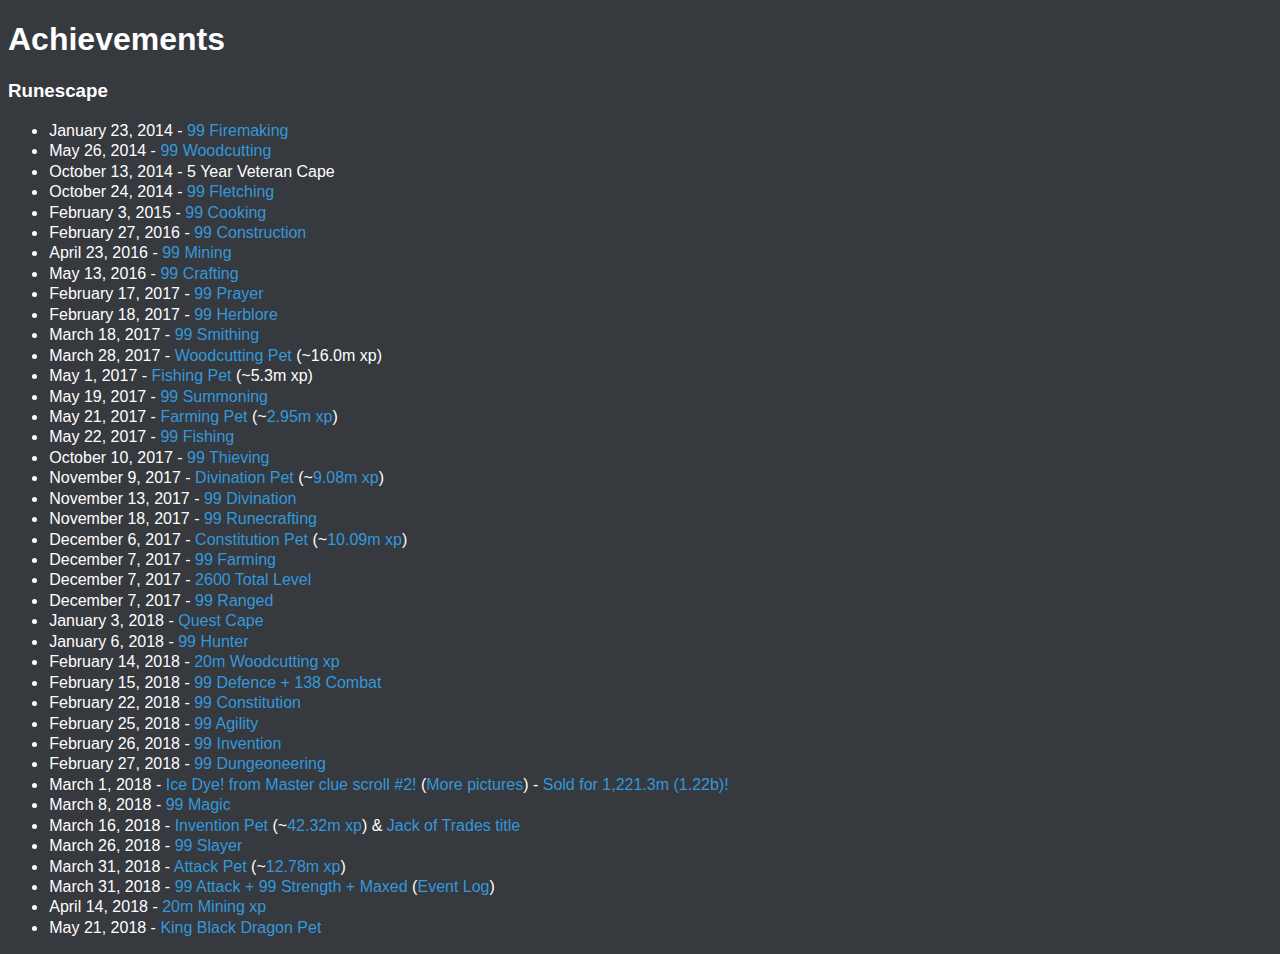
==== achievements/index.html @ 893c329a "kbd pet" ====
<!DOCTYPE html>
<html>

<head>
	<link rel="stylesheet" type="text/css" href="../stylesheets/stylesheet.css">
	<title>Achievements</title>
</head>

<body>
	<h1>Achievements</h1>
	<h3>Runescape</h3>
	<ul>
		<li>January 23, 2014 - <a href="https://www.youtube.com/watch?v=ZZqU16aqsTA">99 Firemaking</a></li>
		<li>May 26, 2014 - <a href="https://www.youtube.com/watch?v=rLqZukNPMAU">99 Woodcutting</a></li>
		<li>October 13, 2014 - 5 Year Veteran Cape</li>
		<li>October 24, 2014 - <a href="https://www.youtube.com/watch?v=4u7xmrYo1gE">99 Fletching</a></li>
		<li>February 3, 2015 - <a href="https://www.youtube.com/watch?v=WprBCCh7s88">99 Cooking</a></li>
		<li>February 27, 2016 - <a href="https://www.youtube.com/watch?v=rkJbK3RJf3k">99 Construction</a></li>
		<li>April 23, 2016 - <a href="https://www.youtube.com/watch?v=qvGpGMJ_OJM">99 Mining</a></li>
		<li>May 13, 2016 - <a href="https://youtu.be/jQD3XN0MZag">99 Crafting</a></li>
		<li>February 17, 2017 - <a href="https://youtu.be/7_e4HDha-fg">99 Prayer</a></li>
		<li>February 18, 2017 - <a href="https://youtu.be/O7NhRB_VOTI">99 Herblore</a></li>
		<li>March 18, 2017 - <a href="https://youtu.be/O3PMJ1l7reQ">99 Smithing</a></li>
		<li>March 28, 2017 - <a href="http://i.imgur.com/vSRmZV9.png">Woodcutting Pet</a> (~16.0m xp)</li>
		<li>May 1, 2017 - <a href="http://i.imgur.com/jifpy6q.png">Fishing Pet</a> (~5.3m xp)</li>
		<li>May 19, 2017 - <a href="https://youtu.be/4IjcxQuXHmE">99 Summoning</a></li>
		<li>May 21, 2017 - <a href="http://i.imgur.com/3I7Kkpv.png">Farming Pet</a> (~<a href="http://i.imgur.com/I8A9XOi.png">2.95m xp</a>)</li>
		<li>May 22, 2017 - <a href="https://youtu.be/Cg4ApypfgLY">99 Fishing</a></li>
		<li>October 10, 2017 - <a href="https://youtu.be/uDuvqAimZGs">99 Thieving</a></li>
		<li>November 9, 2017 - <a href="https://i.imgur.com/hKeACnj.png">Divination Pet</a> (~<a href="https://i.imgur.com/CLOkVb4.png">9.08m xp</a>)</li>
		<li>November 13, 2017 - <a href="https://youtu.be/jW5PWtjAr3M">99 Divination</a></li>
		<li>November 18, 2017 - <a href="https://youtu.be/NbWkmboI2qU">99 Runecrafting</a></li>
		<li>December 6, 2017 - <a href="https://i.imgur.com/OwFB4yi.png">Constitution Pet</a> (~<a href="https://i.imgur.com/rIZ0oCd.png">10.09m xp</a>)</li>
		<li>December 7, 2017 - <a href="https://youtu.be/su3Aiz0cg6M">99 Farming</a></li>
		<li>December 7, 2017 - <a href="https://i.imgur.com/RFGBQr7.png">2600 Total Level</a></li>
		<li>December 7, 2017 - <a href="https://youtu.be/OcMfHgn-4bY">99 Ranged</a></li>
		<li>January 3, 2018 - <a href="https://youtu.be/bvllZJMdvLM">Quest Cape</a></li>
		<li>January 6, 2018 - <a href="https://youtu.be/wx2QML0t5QQ">99 Hunter</a></li>
		<li>February 14, 2018 - <a href="https://i.imgur.com/le4Mjoy.png">20m Woodcutting xp</a></li>
		<li>February 15, 2018 - <a href="https://youtu.be/8-UDaMvo0SU">99 Defence + 138 Combat</a></li>
		<li>February 22, 2018 - <a href="https://youtu.be/Doc9FbBJqSE">99 Constitution</a></li>
		<li>February 25, 2018 - <a href="https://youtu.be/AgFLtODZXZo">99 Agility</a></li>
		<li>February 26, 2018 - <a href="https://youtu.be/o2UHhRSRjBY">99 Invention</a></li>
		<li>February 27, 2018 - <a href="https://youtu.be/vNv_SVYNGjQ">99 Dungeoneering</a></li>
		<li>March 1, 2018 - <a href="https://i.imgur.com/dRBvZZ2.png">Ice Dye!</a> <a href="https://i.imgur.com/BJfEbLp.png">from Master clue scroll #2!</a> (<a href="https://i.imgur.com/dKWM8ng.png">More</a> <a href="https://i.imgur.com/BGfcp8Q.jpg">pictures</a>) - <a href="https://i.imgur.com/OlVnZqE.png">Sold for 1,221.3m (1.22b)!</a></li>
		<li>March 8, 2018 - <a href="https://youtu.be/EAqWz6UGJrY">99 Magic</a></li>
		<li>March 16, 2018 - <a href="https://i.imgur.com/whSqIFH.png">Invention Pet</a> (~<a href="https://i.imgur.com/EfrVsn7.png">42.32m xp</a>) & <a href="https://i.imgur.com/65z4c0z.png">Jack of Trades title</a></li>
		<li>March 26, 2018 - <a href="https://youtu.be/Frr4GJ5FE9c">99 Slayer</a></li>
		<li>March 31, 2018 - <a href="https://i.imgur.com/LDGhGSA.png">Attack Pet</a> (~<a href="https://i.imgur.com/52gXfAG.png">12.78m xp</a>)</li>
		<li>March 31, 2018 - <a href="https://youtu.be/JWfuBvAi8qY">99 Attack + 99 Strength + Maxed</a> (<a href="https://i.imgur.com/MAHCMrR.png">Event Log</a>)</li>
		<li>April 14, 2018 - <a href="https://i.imgur.com/2N8fAcQ.png">20m Mining xp</a></li>
		<li>May 21, 2018 - <a href="https://youtu.be/9Yyn7paKQWw">King Black Dragon Pet</a></li>
	</ul>
</body>

</html>
---- stylesheets/stylesheet.css ----
html {
  background-color: #36393e;
  color: #fff;
  font-family: sans-serif;
}

a {
  text-decoration: none;
  color: #3498db;
}

li {
  padding: 0.1%;
}

a:hover {
  text-decoration: underline;
}
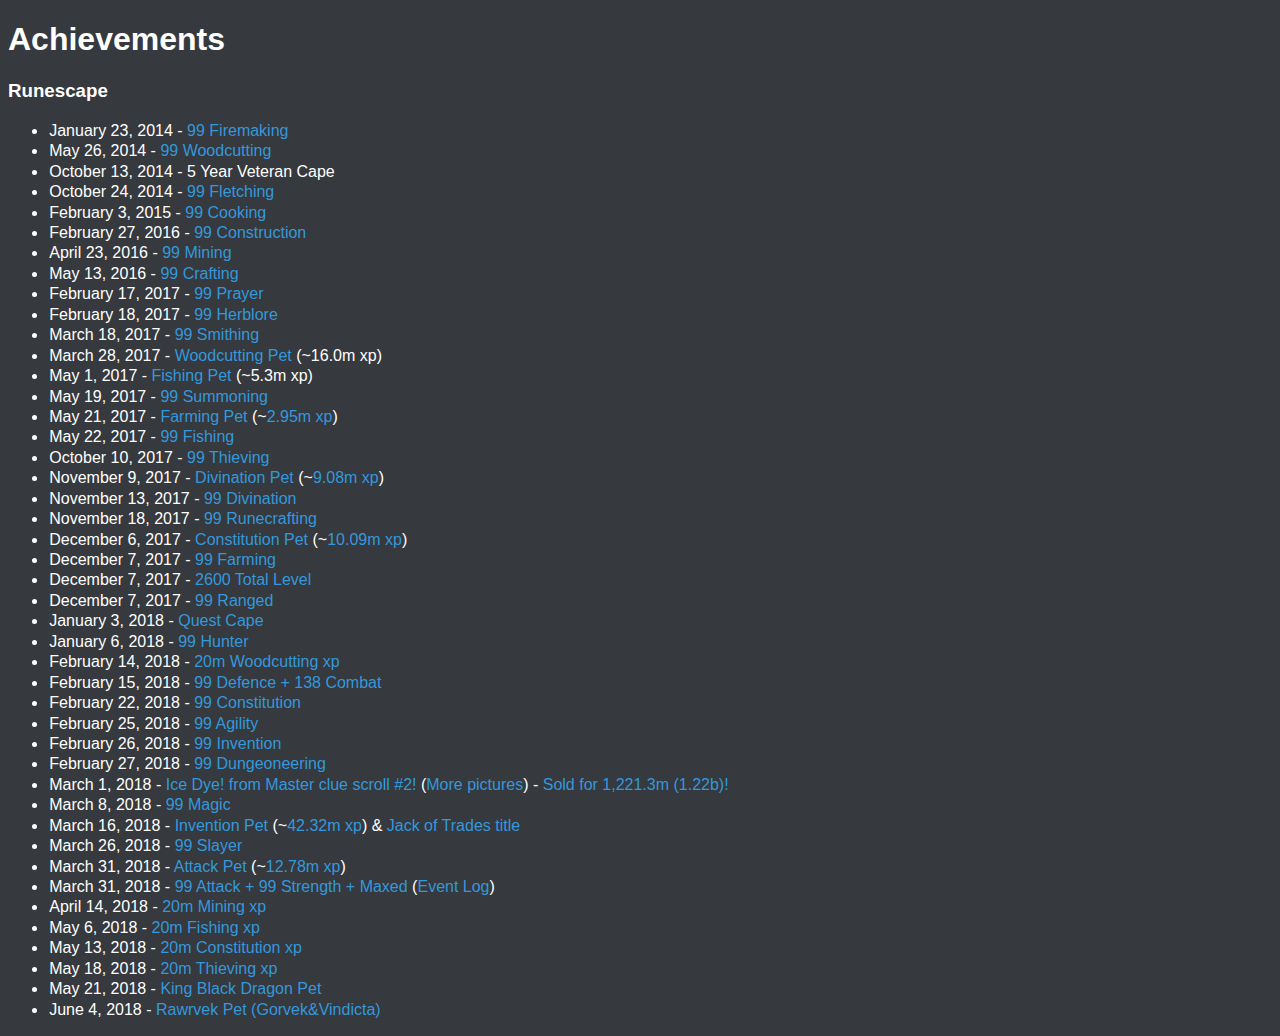
==== commit baf4677c: "rawrvek pet, 20m fish, hp, thief xp" ====
--- a/achievements/index.html
+++ b/achievements/index.html
@@ -49,7 +49,11 @@
 		<li>March 31, 2018 - <a href="https://i.imgur.com/LDGhGSA.png">Attack Pet</a> (~<a href="https://i.imgur.com/52gXfAG.png">12.78m xp</a>)</li>
 		<li>March 31, 2018 - <a href="https://youtu.be/JWfuBvAi8qY">99 Attack + 99 Strength + Maxed</a> (<a href="https://i.imgur.com/MAHCMrR.png">Event Log</a>)</li>
 		<li>April 14, 2018 - <a href="https://i.imgur.com/2N8fAcQ.png">20m Mining xp</a></li>
+		<li>May 6, 2018 - <a href="https://i.imgur.com/exCnZF7.png">20m Fishing xp</a></li>
+		<li>May 13, 2018 - <a href="https://i.imgur.com/goOikBK.png">20m Constitution xp</a></li>
+		<li>May 18, 2018 - <a href="https://i.imgur.com/dP13yuz.png">20m Thieving xp</a></li>
 		<li>May 21, 2018 - <a href="https://youtu.be/9Yyn7paKQWw">King Black Dragon Pet</a></li>
+		<li>June 4, 2018 - <a href="https://i.imgur.com/ZOeDXTQ.png">Rawrvek Pet (Gorvek&Vindicta)</a></li>
 	</ul>
 </body>
 
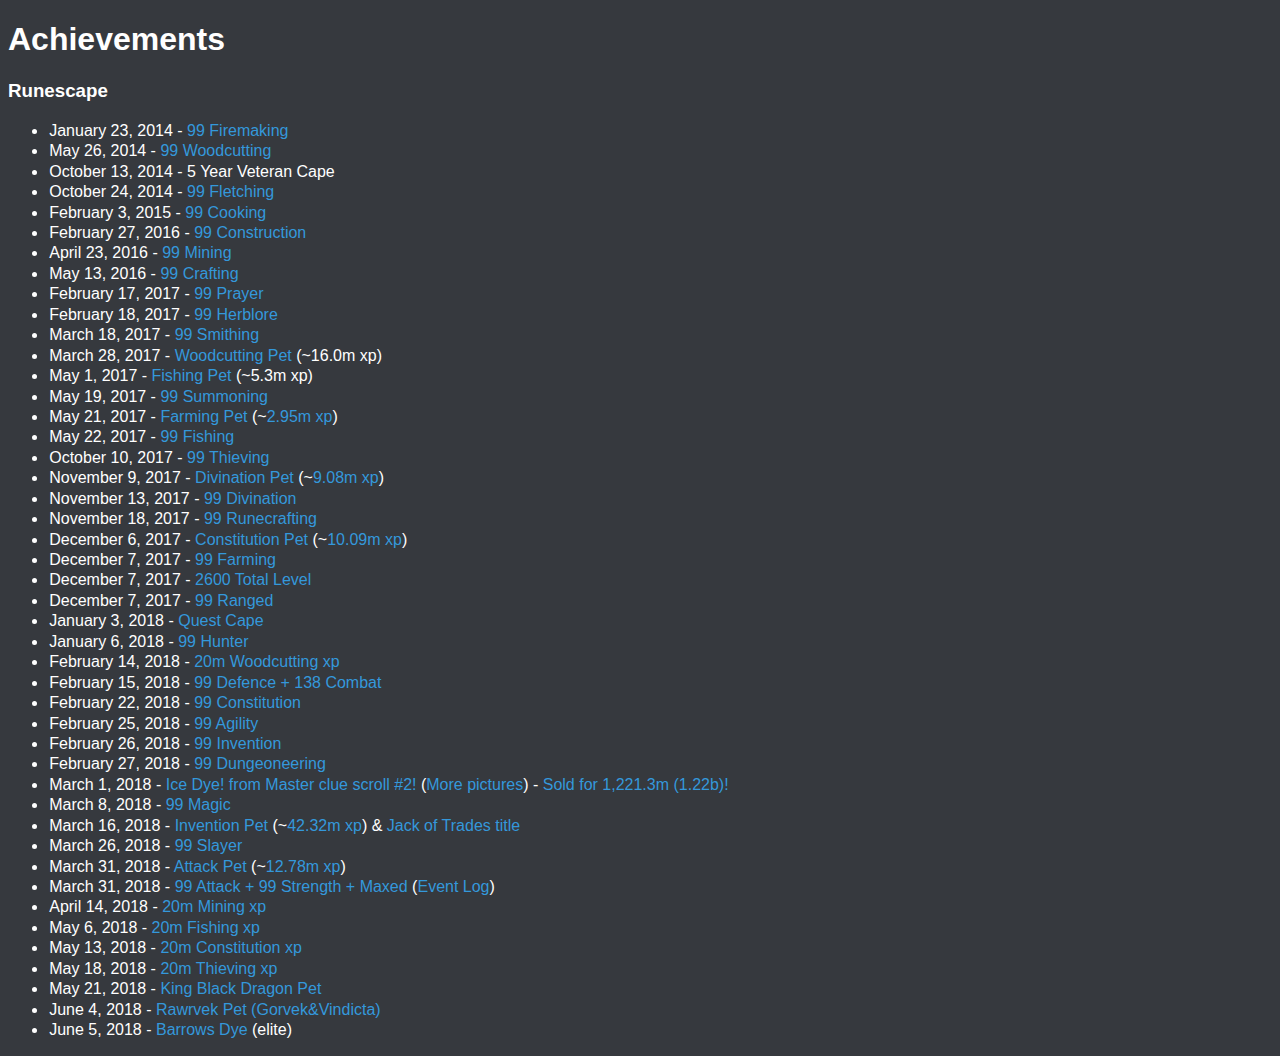
==== commit acb7a50c: "barrows dye" ====
--- a/achievements/index.html
+++ b/achievements/index.html
@@ -54,6 +54,7 @@
 		<li>May 18, 2018 - <a href="https://i.imgur.com/dP13yuz.png">20m Thieving xp</a></li>
 		<li>May 21, 2018 - <a href="https://youtu.be/9Yyn7paKQWw">King Black Dragon Pet</a></li>
 		<li>June 4, 2018 - <a href="https://i.imgur.com/ZOeDXTQ.png">Rawrvek Pet (Gorvek&Vindicta)</a></li>
+		<li>June 5, 2018 - <a href="https://i.imgur.com/BQOjzu5.png">Barrows Dye</a> (elite)</li>
 	</ul>
 </body>
 
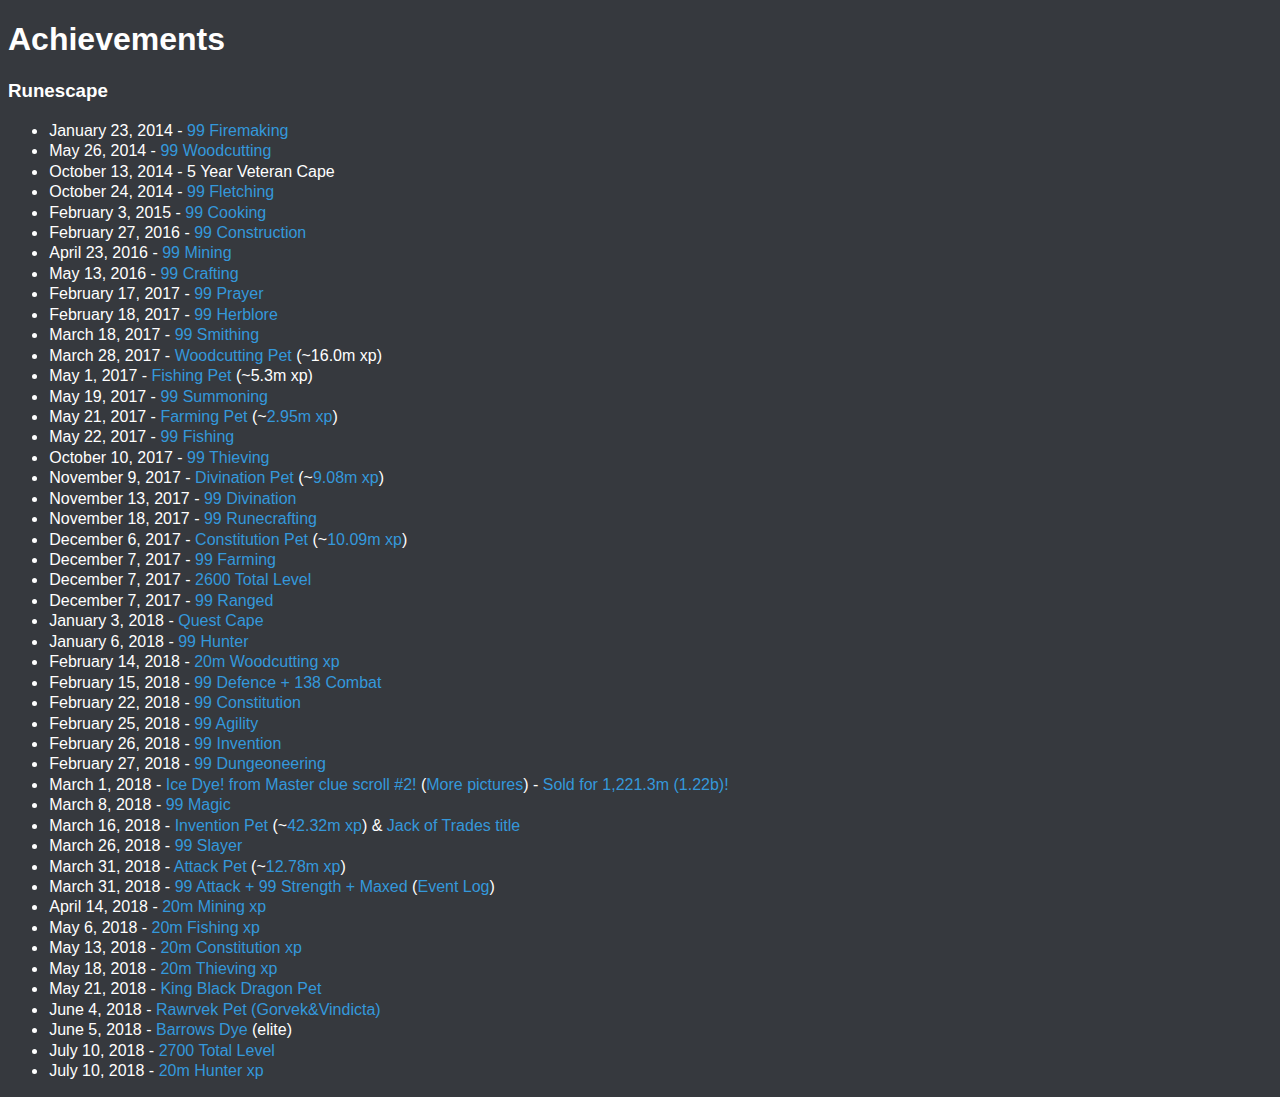
==== commit b491f28b: "2700 total lvl + 20m hunter xp" ====
--- a/achievements/index.html
+++ b/achievements/index.html
@@ -55,6 +55,8 @@
 		<li>May 21, 2018 - <a href="https://youtu.be/9Yyn7paKQWw">King Black Dragon Pet</a></li>
 		<li>June 4, 2018 - <a href="https://i.imgur.com/ZOeDXTQ.png">Rawrvek Pet (Gorvek&Vindicta)</a></li>
 		<li>June 5, 2018 - <a href="https://i.imgur.com/BQOjzu5.png">Barrows Dye</a> (elite)</li>
+		<li>July 10, 2018 - <a href="https://i.imgur.com/Ffpiahf.png">2700 Total Level</a></li>
+		<li>July 10, 2018 - <a href="https://i.imgur.com/JKcxrUW.png">20m Hunter xp</a></li>
 	</ul>
 </body>
 
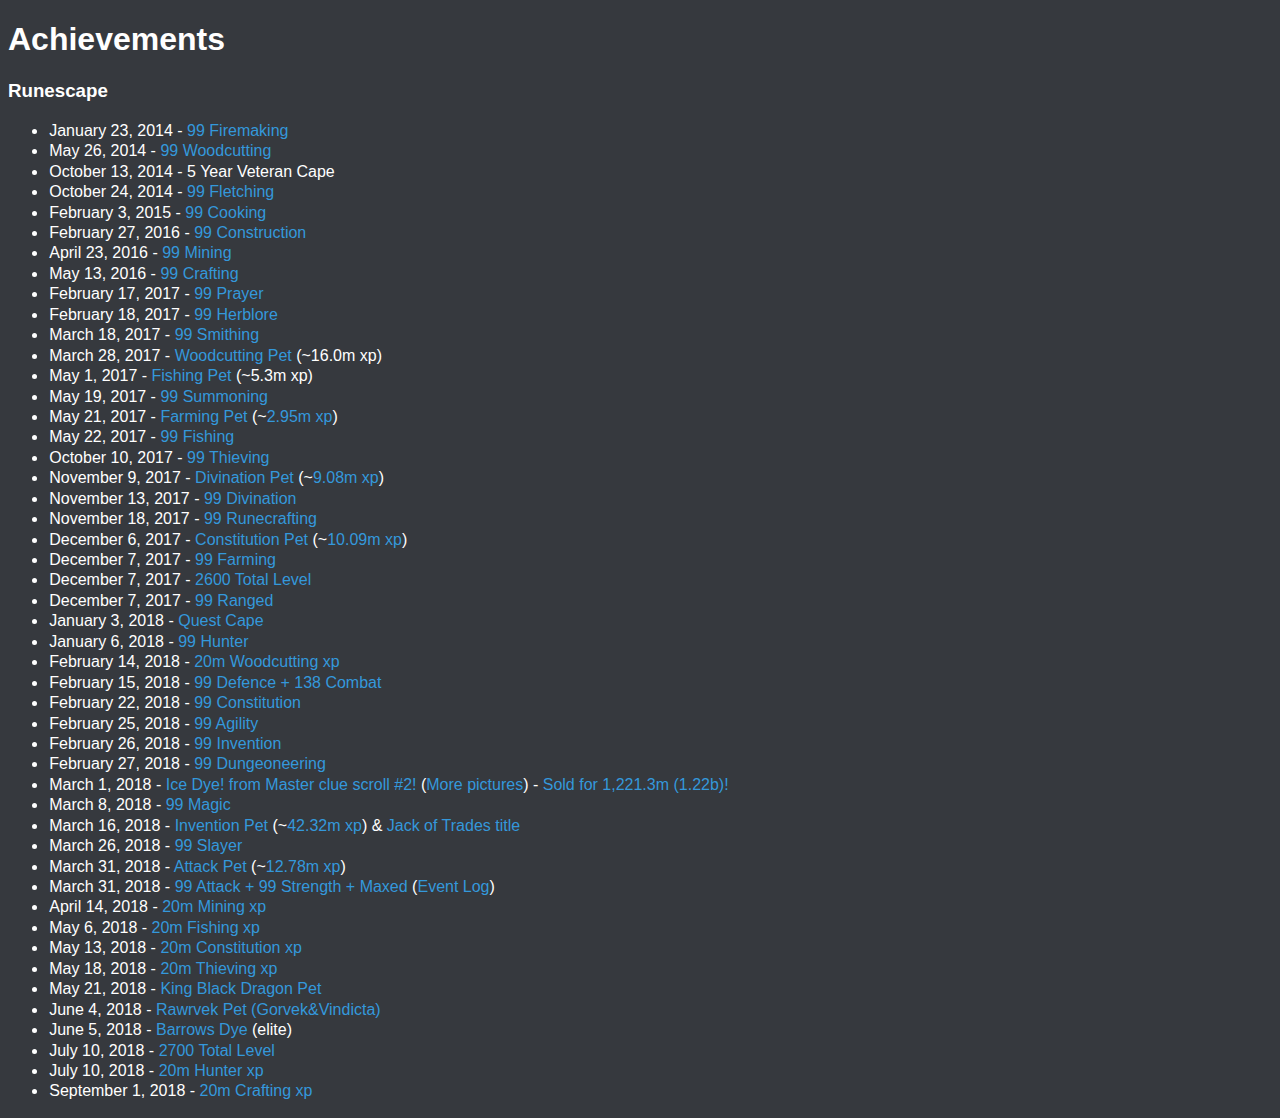
==== commit d1219c48: "20m crafting xp" ====
--- a/achievements/index.html
+++ b/achievements/index.html
@@ -57,6 +57,7 @@
 		<li>June 5, 2018 - <a href="https://i.imgur.com/BQOjzu5.png">Barrows Dye</a> (elite)</li>
 		<li>July 10, 2018 - <a href="https://i.imgur.com/Ffpiahf.png">2700 Total Level</a></li>
 		<li>July 10, 2018 - <a href="https://i.imgur.com/JKcxrUW.png">20m Hunter xp</a></li>
+		<li>September 1, 2018 - <a href="https://i.imgur.com/2irsewi.png">20m Crafting xp</a></li>
 	</ul>
 </body>
 
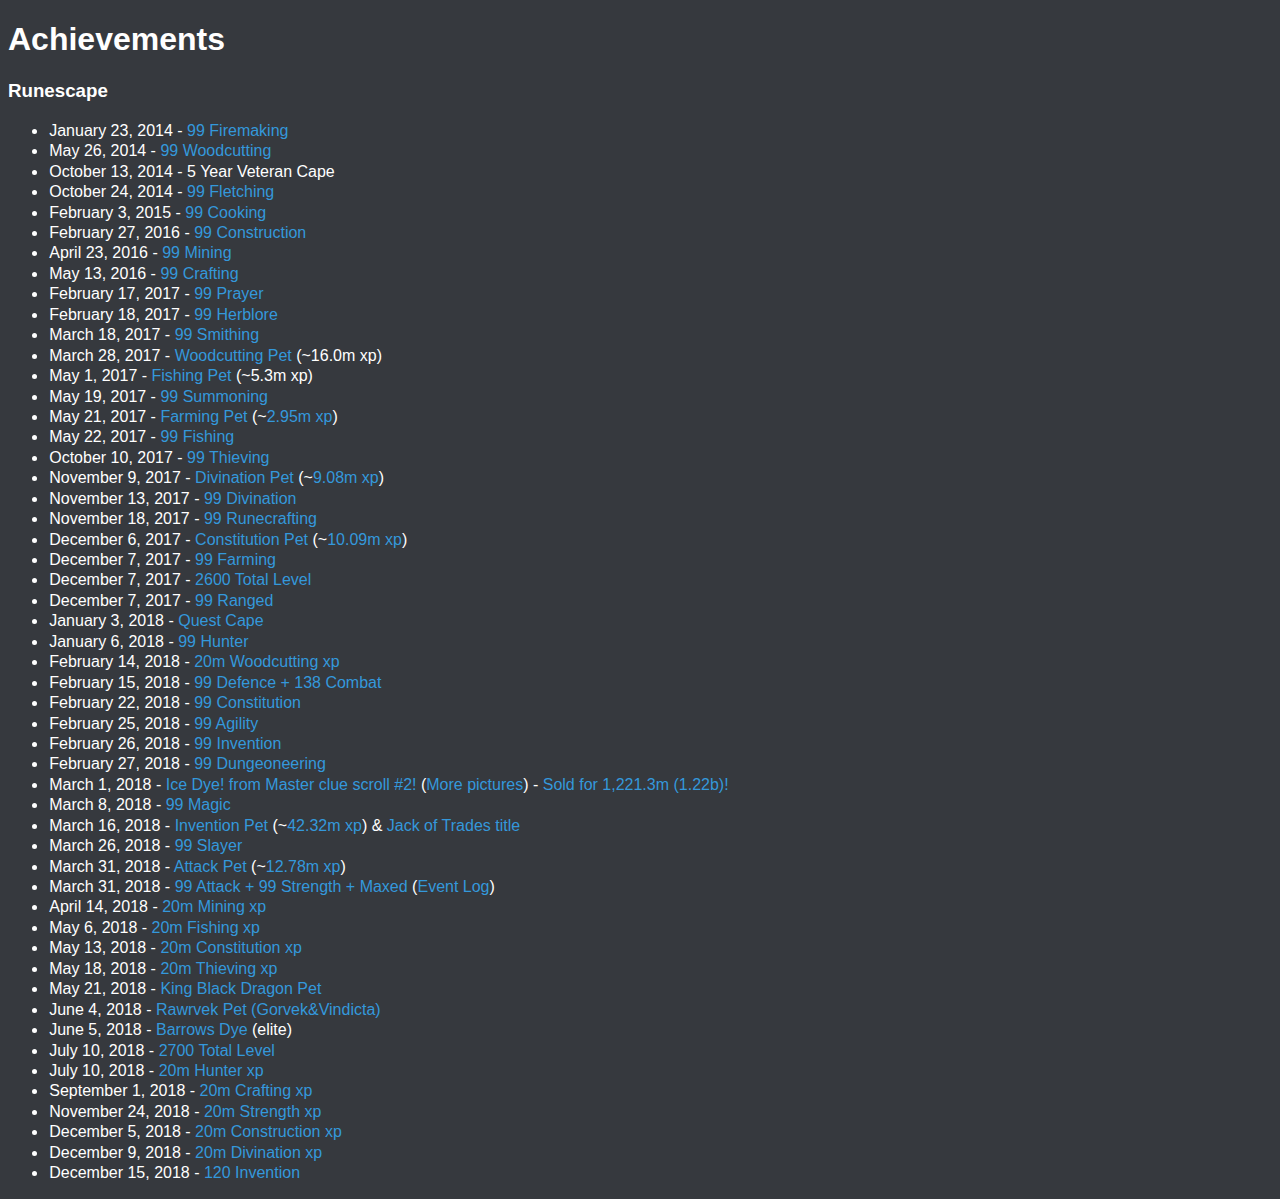
==== commit 16bf9458: "120 invention and some 20m xp's" ====
--- a/achievements/index.html
+++ b/achievements/index.html
@@ -58,6 +58,10 @@
 		<li>July 10, 2018 - <a href="https://i.imgur.com/Ffpiahf.png">2700 Total Level</a></li>
 		<li>July 10, 2018 - <a href="https://i.imgur.com/JKcxrUW.png">20m Hunter xp</a></li>
 		<li>September 1, 2018 - <a href="https://i.imgur.com/2irsewi.png">20m Crafting xp</a></li>
+		<li>November 24, 2018 - <a href="https://i.imgur.com/sC6McbP.png">20m Strength xp</a></li>
+		<li>December 5, 2018 - <a href="https://i.imgur.com/mems92C.png">20m Construction xp</a></li>
+		<li>December 9, 2018 - <a href="https://i.imgur.com/onyH6c2.png">20m Divination xp</a></li>
+		<li>December 15, 2018 - <a href="https://youtu.be/96Oq0HHbMq0">120 Invention</a></li>
 	</ul>
 </body>
 
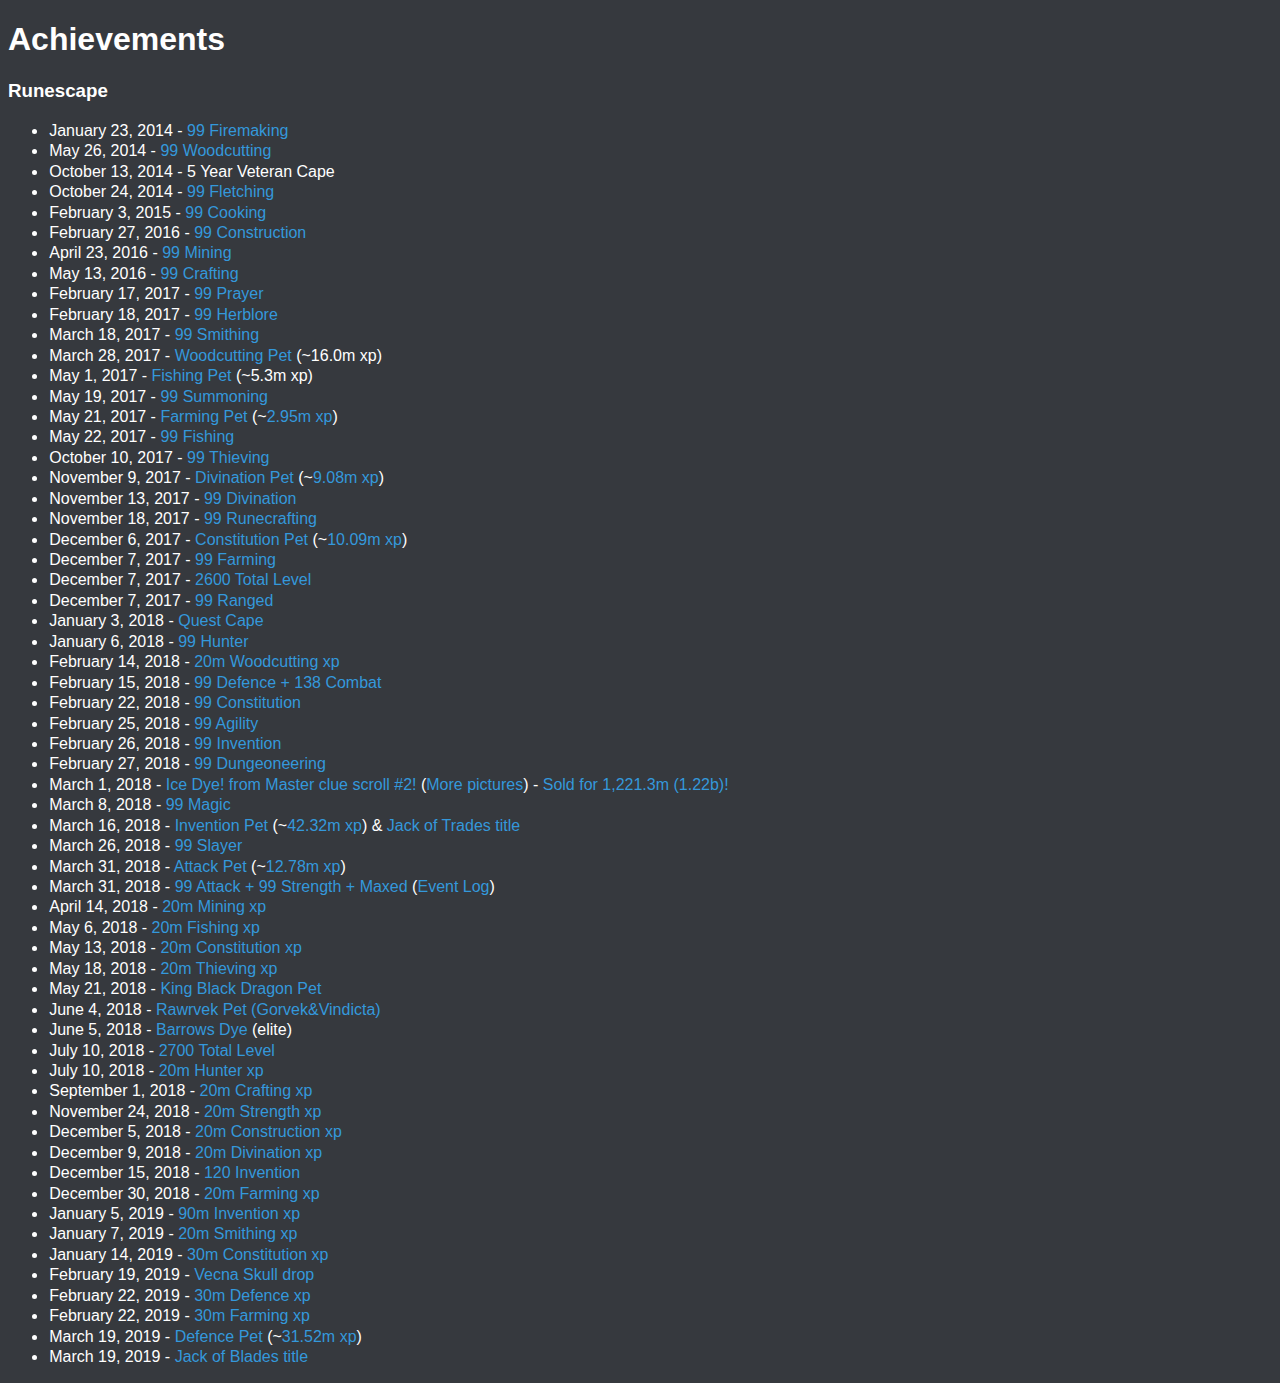
==== commit c1086ea3: "catch up on achievements list" ====
--- a/achievements/index.html
+++ b/achievements/index.html
@@ -62,6 +62,15 @@
 		<li>December 5, 2018 - <a href="https://i.imgur.com/mems92C.png">20m Construction xp</a></li>
 		<li>December 9, 2018 - <a href="https://i.imgur.com/onyH6c2.png">20m Divination xp</a></li>
 		<li>December 15, 2018 - <a href="https://youtu.be/96Oq0HHbMq0">120 Invention</a></li>
+		<li>December 30, 2018 - <a href="https://i.imgur.com/nj3sqyk.png">20m Farming xp</a></li>
+		<li>January 5, 2019 - <a href="https://i.imgur.com/JcZf0FG.png">90m Invention xp</a></li>
+		<li>January 7, 2019 - <a href="https://i.imgur.com/KWVs2yy.png">20m Smithing xp</a></li>
+		<li>January 14, 2019 - <a href="https://i.imgur.com/CPFGaNr.png">30m Constitution xp</a></li>
+		<li>February 19, 2019 - <a href="https://i.imgur.com/vtotDFq.png">Vecna Skull drop</a></li>
+		<li>February 22, 2019 - <a href="https://i.imgur.com/P1aS4ZK.png">30m Defence xp</a></li>
+		<li>February 22, 2019 - <a href="https://i.imgur.com/rw2arqn.png">30m Farming xp</a></li>
+		<li>March 19, 2019 - <a href="https://i.imgur.com/R2U3jdS.png">Defence Pet</a> (~<a href="https://i.imgur.com/Dc2UWPR.png">31.52m xp</a>)</li>
+		<li>March 19, 2019 - <a href="https://i.imgur.com/R2U3jdS.png">Jack of Blades title</a></li>
 	</ul>
 </body>
 
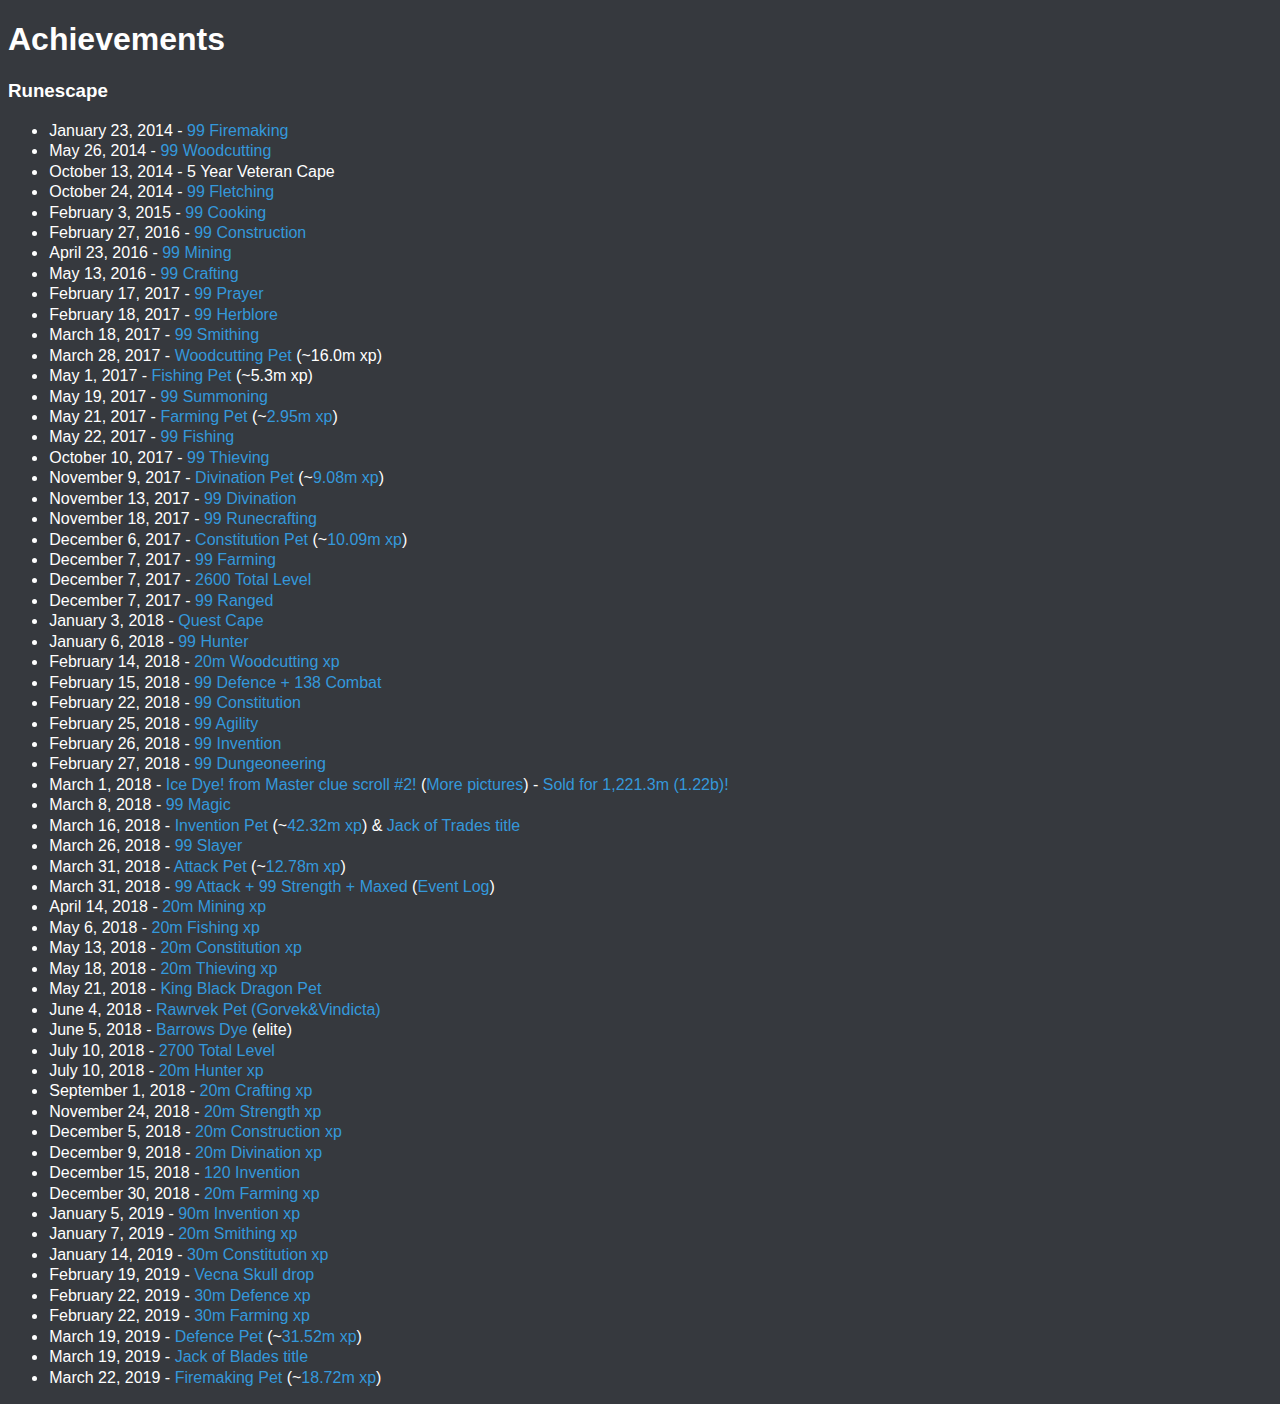
==== commit ad35ddee: "firemaking pet" ====
--- a/achievements/index.html
+++ b/achievements/index.html
@@ -71,6 +71,7 @@
 		<li>February 22, 2019 - <a href="https://i.imgur.com/rw2arqn.png">30m Farming xp</a></li>
 		<li>March 19, 2019 - <a href="https://i.imgur.com/R2U3jdS.png">Defence Pet</a> (~<a href="https://i.imgur.com/Dc2UWPR.png">31.52m xp</a>)</li>
 		<li>March 19, 2019 - <a href="https://i.imgur.com/R2U3jdS.png">Jack of Blades title</a></li>
+		<li>March 22, 2019 - <a href="https://i.imgur.com/yCUa0gj.png">Firemaking Pet</a> (~<a href="https://i.imgur.com/pWDXMhQ.png">18.72m xp</a>)</li>
 	</ul>
 </body>
 
